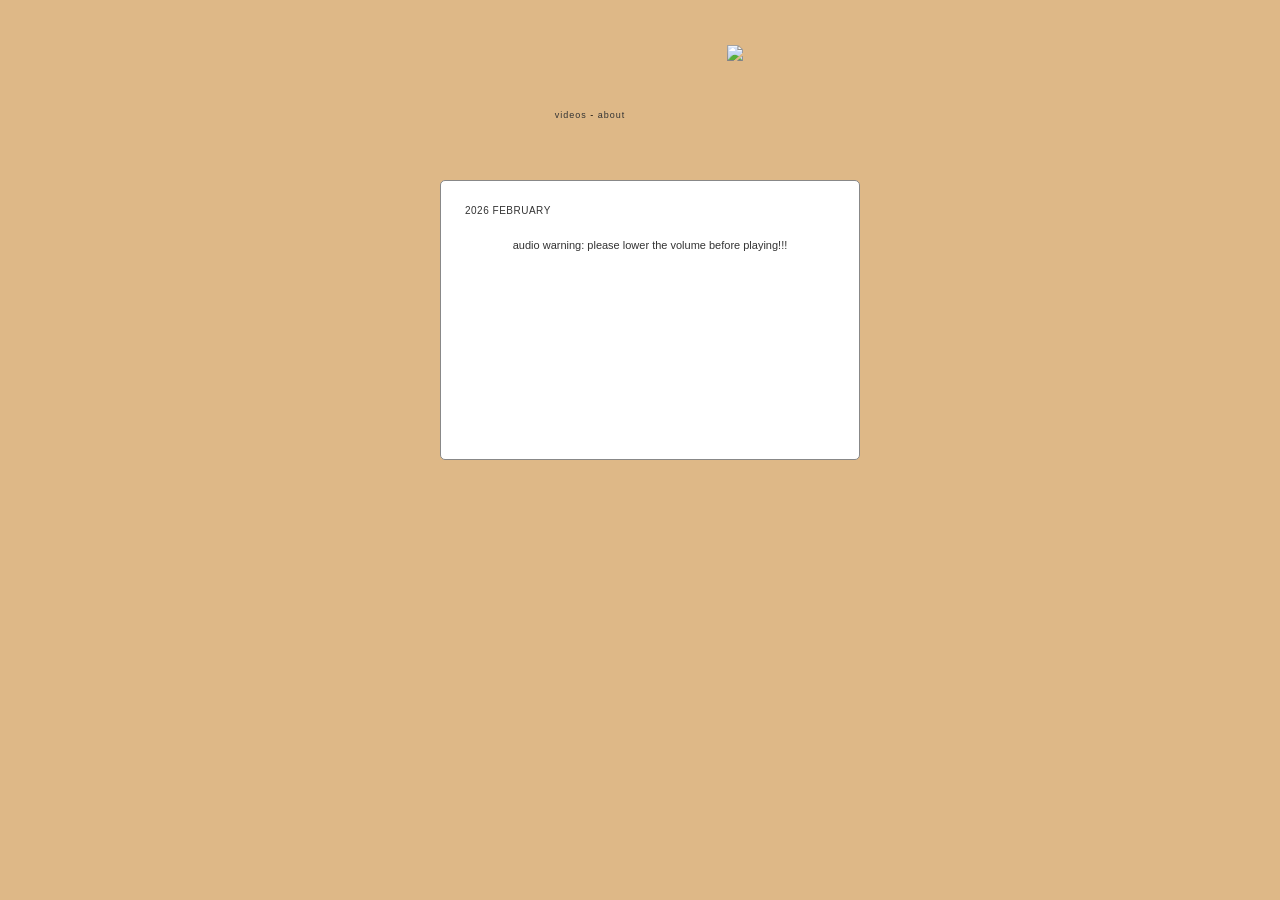
==== index.html @ 2e0d5698 "Add files via upload" ====
<!DOCTYPE html PUBLIC "-//W3C//DTD XHTML 1.0 Transitional//EN" "http://www.w3.org/TR/xhtml1/DTD/xhtml1-transitional.dtd">
<html xmlns="http://www.w3.org/1999/xhtml">
<head>
    <meta http-equiv="Content-Type" content="text/html; charset=utf-8" />
    <title>videos</title>
    <link rel="stylesheet" type="text/css" href="style.css">
</head>

<body>
    <section>
        <header>
            <nav>
                <a href="links.html" target="content">videos</a> - <a href="about.html" target="content">about</a>
            </nav>
            <img src="img/polar.png" id="polar"/>
        </header>
        <article>
            <iframe name="content" src="links.html"></iframe>
        </article>
    </section>

</body>
</html>
---- style.css ----
body {
    font-family: "Lucida Sans Unicode", "Lucida Grande", sans-serif;
    background-color: BurlyWood;
    margin-top: 30px;
}

body.page {
    background-image: none;
    font-size: 11px;
    text-align:left;
    color: #333;
    line-height: 1.2rem;
    background-color: #FFF;
    padding: 20px;
    margin: 0;
}

section {
    width: 400px;
    margin: auto;
    padding-top: 80px;
    text-align: center;
}
article {
    background-color: #FFF;
    width: 410px;
    float: left;
    border-radius: 5px;
    border: solid 1px #888;
    padding: 4px;
    height: 270px;
}
h1 {
    font-family: "Lucida Sans Unicode", "Lucida Grande", sans-serif;
    font-size: 10px;
    text-transform: uppercase;
    font-weight: normal;
    margin: 0px;
    padding: 0px;
    letter-spacing: 0.5px;
}
h2 {
    font-family: "Lucida Sans Unicode", "Lucida Grande", sans-serif;
    font-size: 9px;
    font-weight: normal;
    color: #CCC;
    margin: 0px;
    padding: 0px;
}
header {
    width: 100%;
    font-size: 9px;
    letter-spacing: 1px;
    height: 60px;
    margin-bottom: 10px;
}
nav {
    position: relative;
    left: -50px;
}

nav a{
    text-decoration: none;
    color: #333;
}

#polar {
    position: relative;
    top: -75px;
    left: 95px;
    width: 90px;
}

article a {
    text-decoration: none;
    color:#AAA;
}

a:hover {
    text-decoration: underline;
}

article iframe {
    border: 0;
    height: 100%;
    width: 100%;
}

html {
    scrollbar-width: thin;
    scrollbar-color: #888 #f1f1f1; /* thumb and track color */
}

::-webkit-scrollbar {
    width: 8px;
}

::-webkit-scrollbar-track {
    background: #f1f1f1;
}

::-webkit-scrollbar-thumb {
    background: #888; 
    border-radius: 4px;
}

::-webkit-scrollbar-thumb:hover {
    background: #555;
}
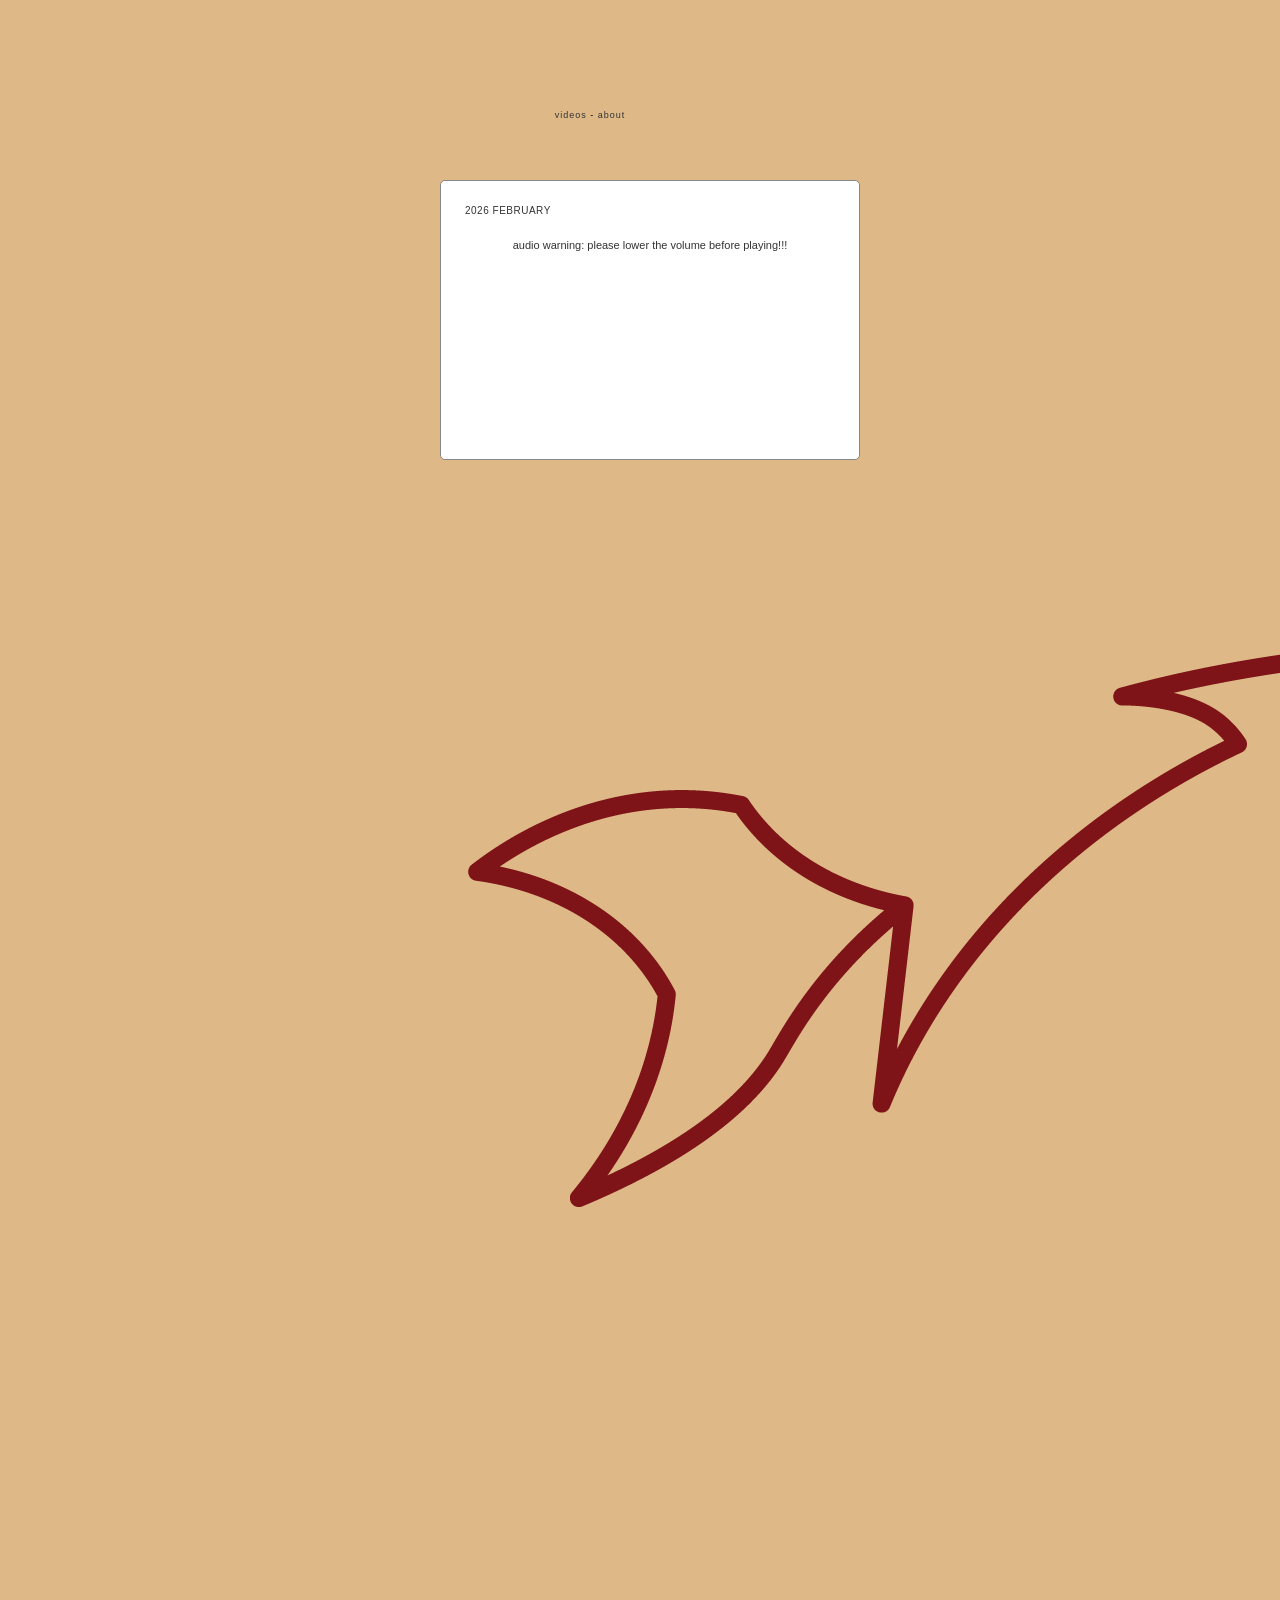
==== commit 15300aa4: "Update index.html" ====
--- a/index.html
+++ b/index.html
@@ -13,7 +13,7 @@
             <nav>
                 <a href="links.html" target="content">videos</a> - <a href="about.html" target="content">about</a>
             </nav>
-            <img src="img/polar.png" id="polar"/>
+            <img src="Simple .png" id="simple"/>
         </header>
         <article>
             <iframe name="content" src="links.html"></iframe>
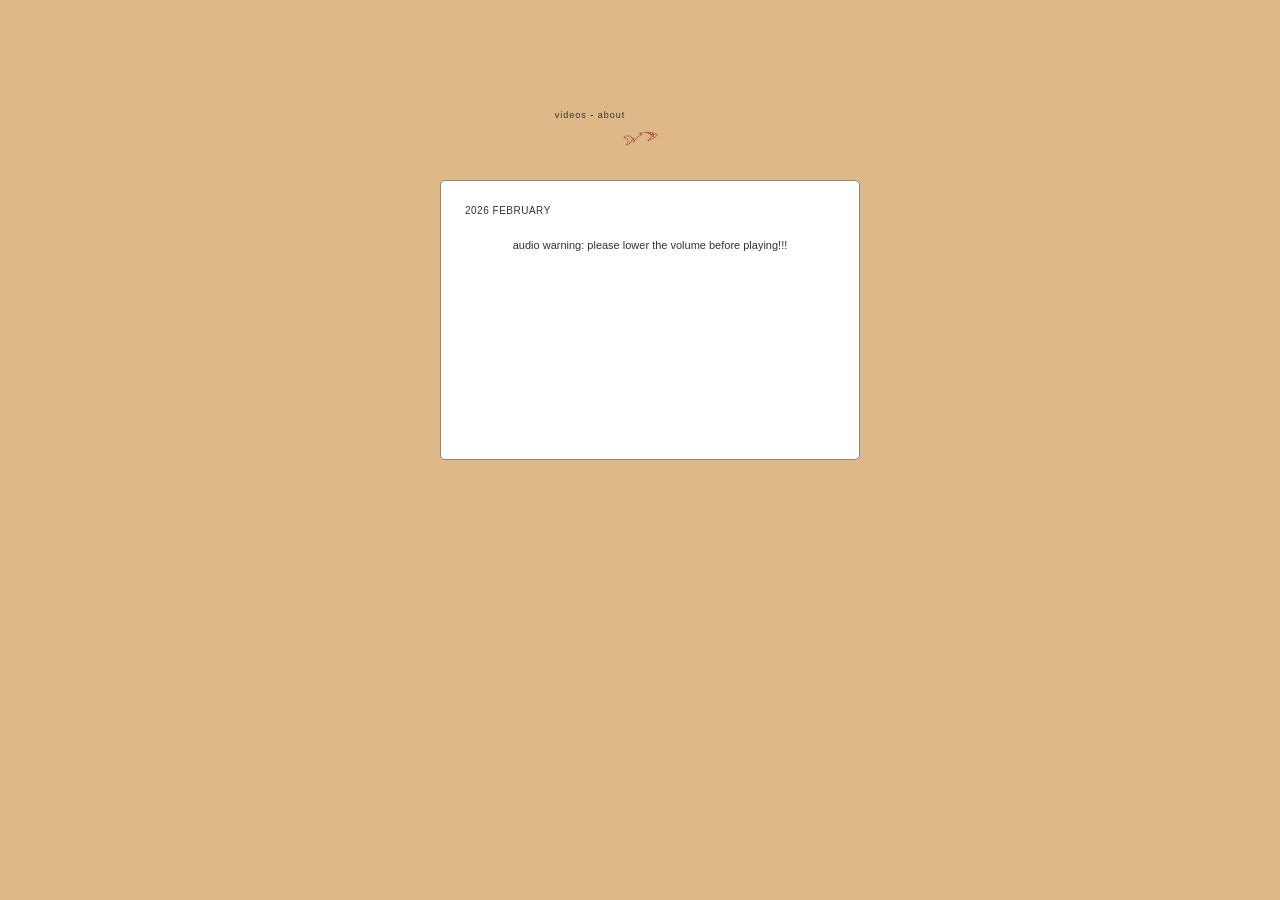
==== commit 1c3d32b7: "Update index.html" ====
--- a/index.html
+++ b/index.html
@@ -13,7 +13,7 @@
             <nav>
                 <a href="links.html" target="content">videos</a> - <a href="about.html" target="content">about</a>
             </nav>
-            <img src="Simple .png" id="simple"/>
+            <img style="width: 35px" src="Simple .png" id="simple"/>
         </header>
         <article>
             <iframe name="content" src="links.html"></iframe>
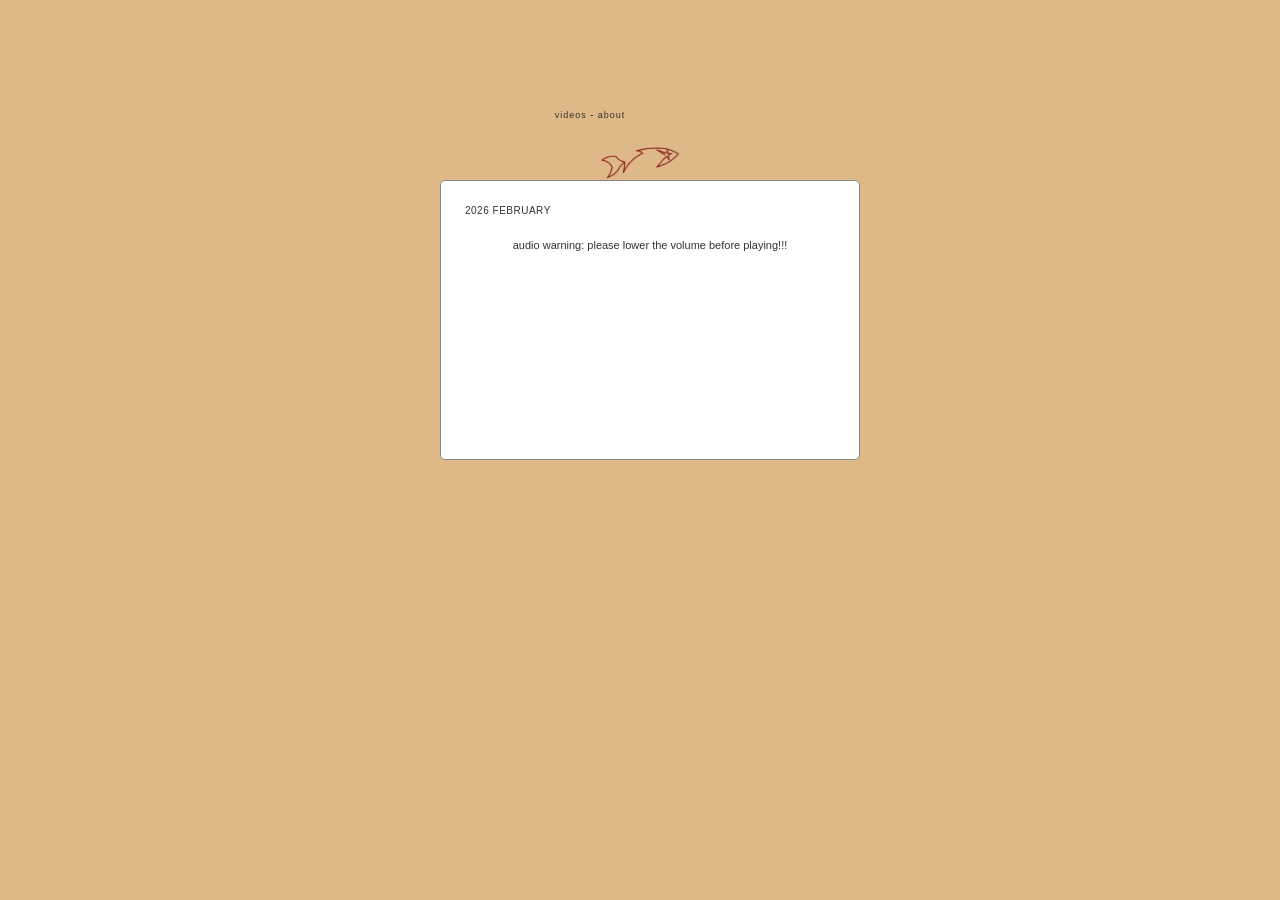
==== commit 3fab27cb: "Update index.html" ====
--- a/index.html
+++ b/index.html
@@ -13,7 +13,7 @@
             <nav>
                 <a href="links.html" target="content">videos</a> - <a href="about.html" target="content">about</a>
             </nav>
-            <img style="width: 35px" src="Simple .png" id="simple"/>
+            <img style="width: 80px" src="Simple .png" id="simple"/>
         </header>
         <article>
             <iframe name="content" src="links.html"></iframe>
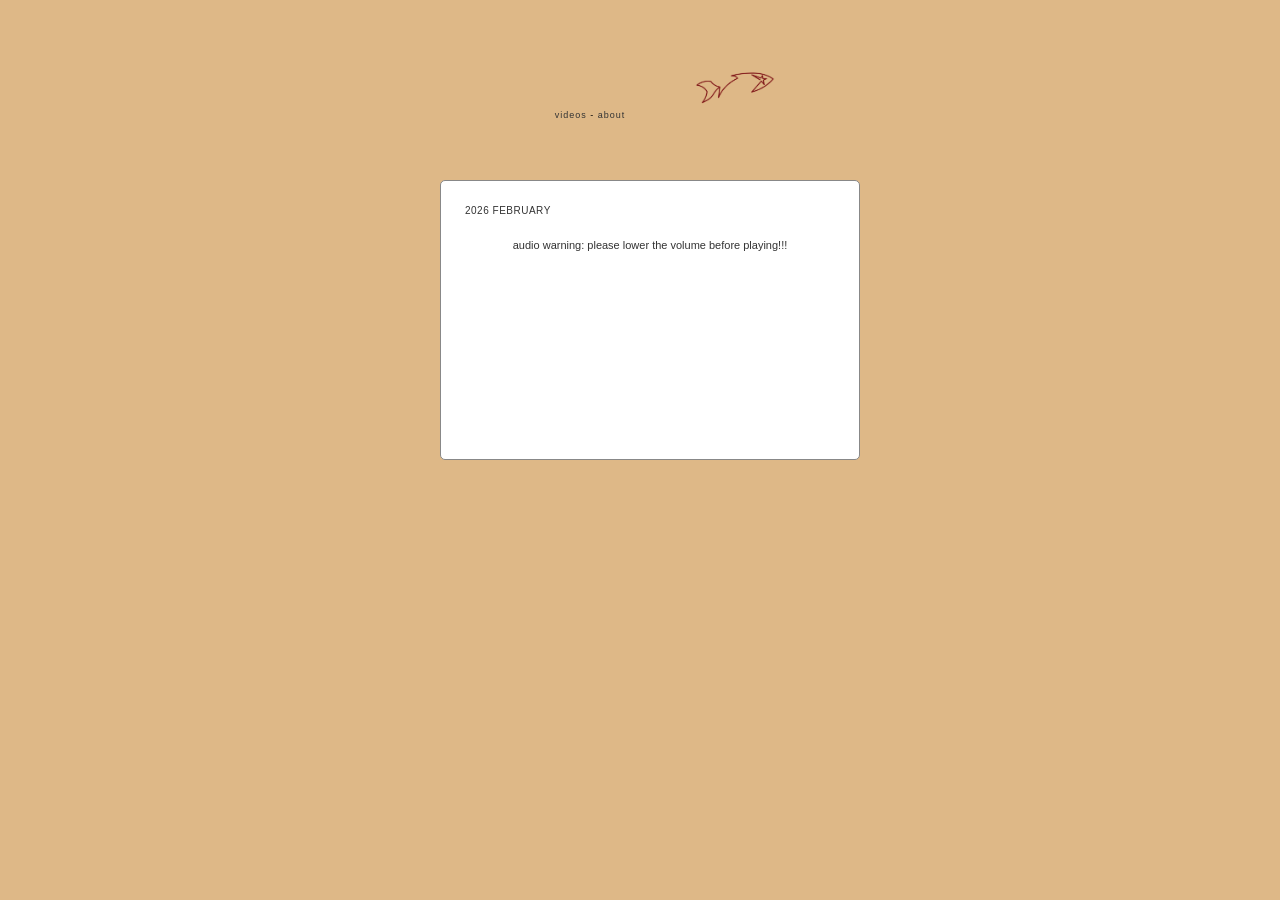
==== commit 8b9060ff: "Update index.html" ====
--- a/index.html
+++ b/index.html
@@ -13,7 +13,7 @@
             <nav>
                 <a href="links.html" target="content">videos</a> - <a href="about.html" target="content">about</a>
             </nav>
-            <img style="width: 80px" src="Simple .png" id="simple"/>
+            <img style="width: 80px" src="Simple .png" id="polar"/>
         </header>
         <article>
             <iframe name="content" src="links.html"></iframe>
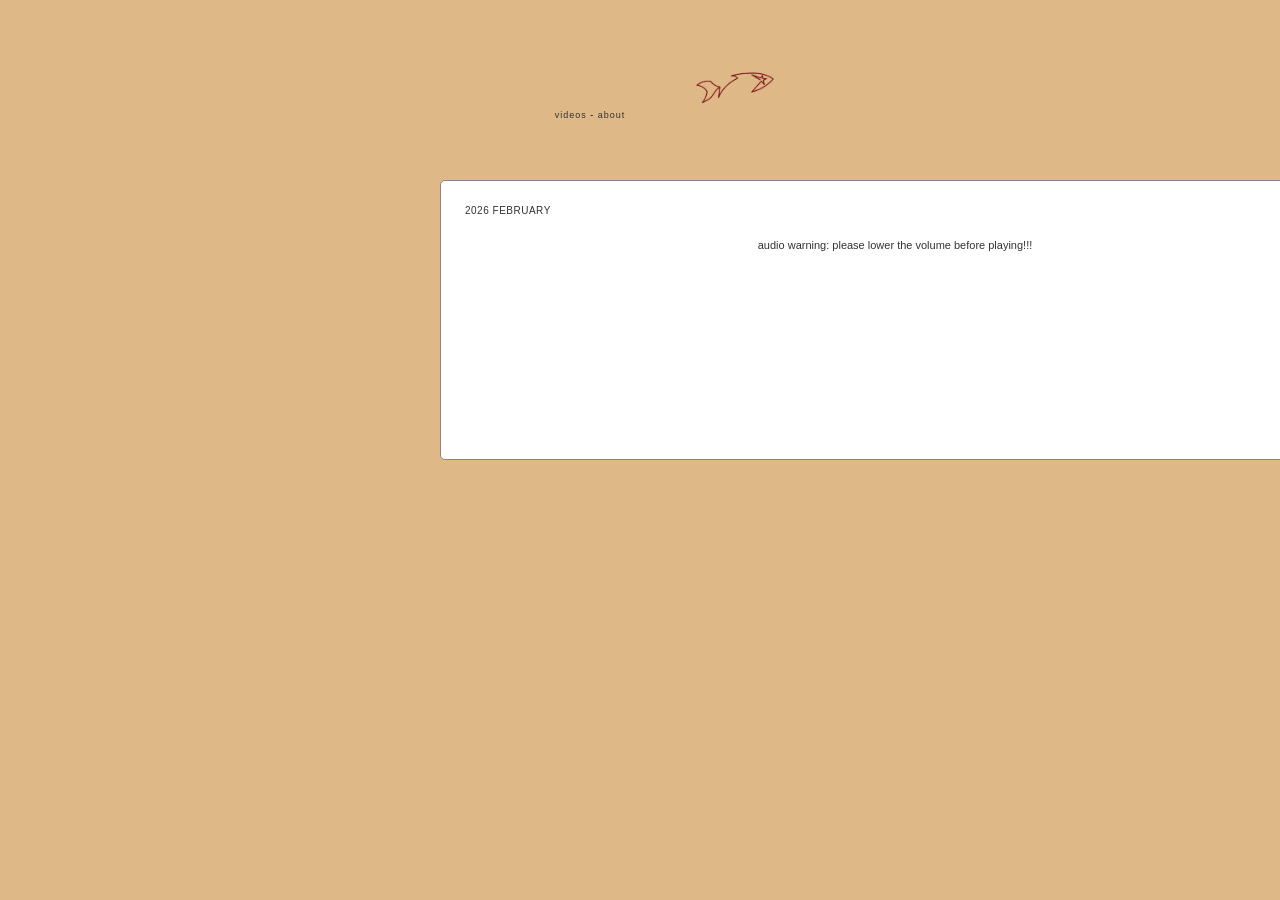
==== commit 1c571f83: "Update index.html" ====
--- a/index.html
+++ b/index.html
@@ -16,7 +16,7 @@
             <img style="width: 80px" src="Simple .png" id="polar"/>
         </header>
         <article>
-            <iframe name="content" src="links.html"></iframe>
+            <iframe name="content" src="links.html" width="800"></iframe>
         </article>
     </section>
 
--- a/style.css
+++ b/style.css
@@ -24,7 +24,7 @@
 }
 article {
     background-color: #FFF;
-    width: 410px;
+    width: 900px;
     float: left;
     border-radius: 5px;
     border: solid 1px #888;
@@ -107,4 +107,4 @@
 
 ::-webkit-scrollbar-thumb:hover {
     background: #555;
-}+}
